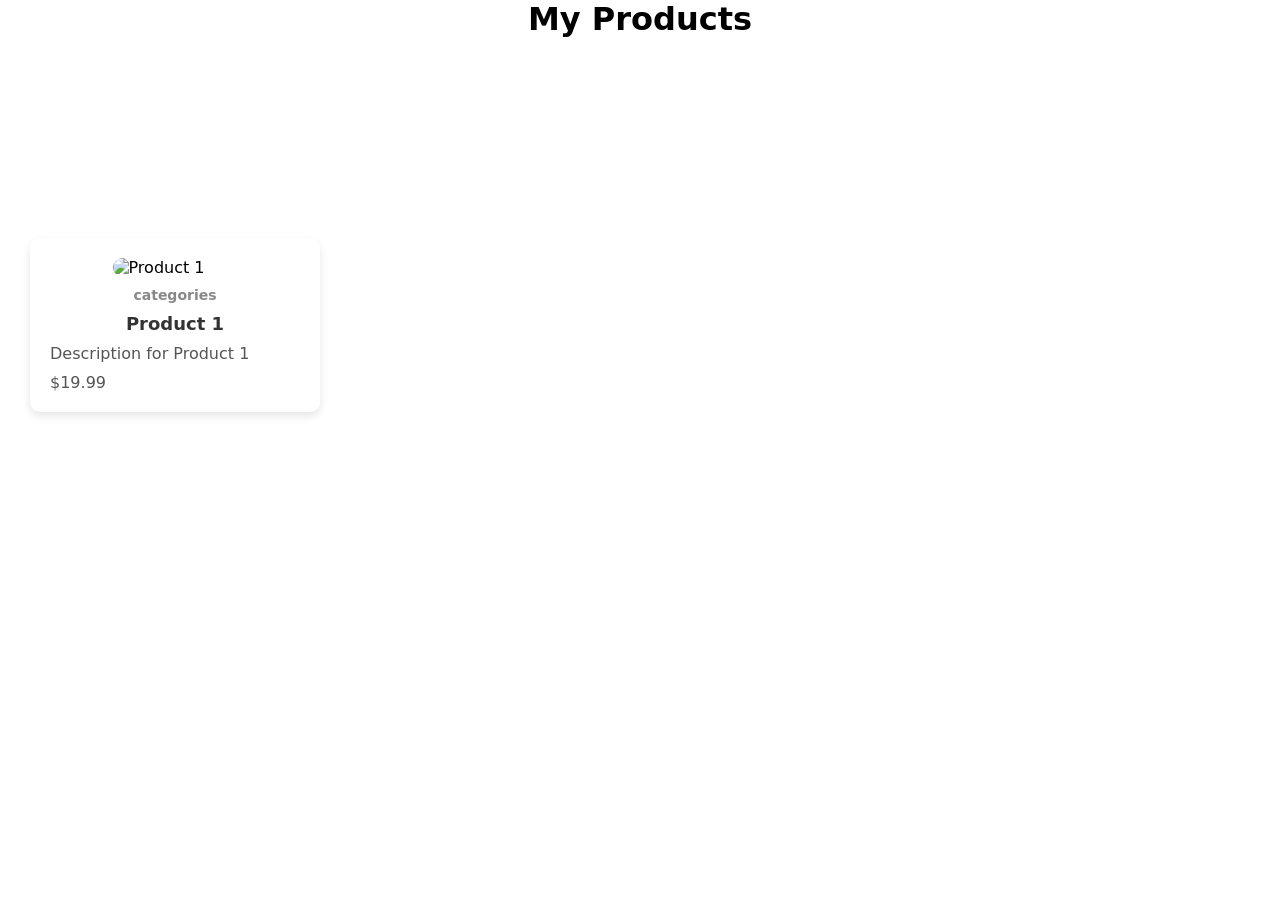
==== August 31 API/index.html @ ac356c5f "Add initial project files including HTML, CSS, and JavaScript for movie and product displays" ====
<!DOCTYPE html>
<html lang="en">
<head>
    <meta charset="UTF-8">
    <meta name="viewport" content="width=\, initial-scale=1.0">
    <link rel="stylesheet" href="index.css">
    <title>Document</title>
</head>
<body>
    <div class="container">

<h1>My Products</h1>

<div class="product-grid" id="productGrid">
    <div class="product-card">
        <img src="product1.jpg" alt="Product 1">
        <h3>categories</h3>
        <h2>Product 1</h2>
        <p>Description for Product 1</p>
        <p>$19.99</p>
    </div>
</div>

    </div>

    <script src="index.js"></script>
</body>
</html>
---- August 31 API/index.css ----
*{
    margin: 0;
    padding: 0;
    box-sizing: border-box;
    font-family: system-ui, -apple-system, BlinkMacSystemFont, 'Segoe UI', Roboto, Oxygen, Ubuntu, Cantarell, 'Open Sans', 'Helvetica Neue', sans-serif;
}

body{
    background-color: white;
    width: 100%;
    height: 100vh;
}

.container{
    display: flex;
    align-items: center;
    justify-content: start;
    width: 100%;
    flex-direction: column;
    gap: 200px;
}

.product-grid{
    display: grid;
    grid-template-columns: 1fr 1fr 1fr 1fr;
    gap: 20px;
    align-items: start;
}

.product-card{
    display: flex;
    flex-direction: column;
    align-items: center;
    justify-content: center;
    gap: 10px;
    padding: 20px;
    border-radius: 10px;
    box-shadow: 0 4px 8px rgba(0, 0, 0, 0.1);
    transition: transform 0.3s ease, box-shadow 0.3s ease;
}

.product-card:hover{
    transform: translateY(-5px);
    box-shadow: 0 8px 16px rgba(0, 0, 0, 0.2);
}

.product-card img{
    width: 50%;
    height: auto;
    border-radius: 10px;
}
.product-card h3{
    text-align: left;
    font-size: 14px;
    color: #888;
}
.product-card h2{
    text-align: left;
    font-size: 18px;
    color: #333;
}
.product-card p{
    text-align: left;
    font-size: 16px;
    color: #555;
  width: 250px;            
  white-space: nowrap;      
  overflow: hidden;      
  text-overflow: ellipsis;
}


.product-card
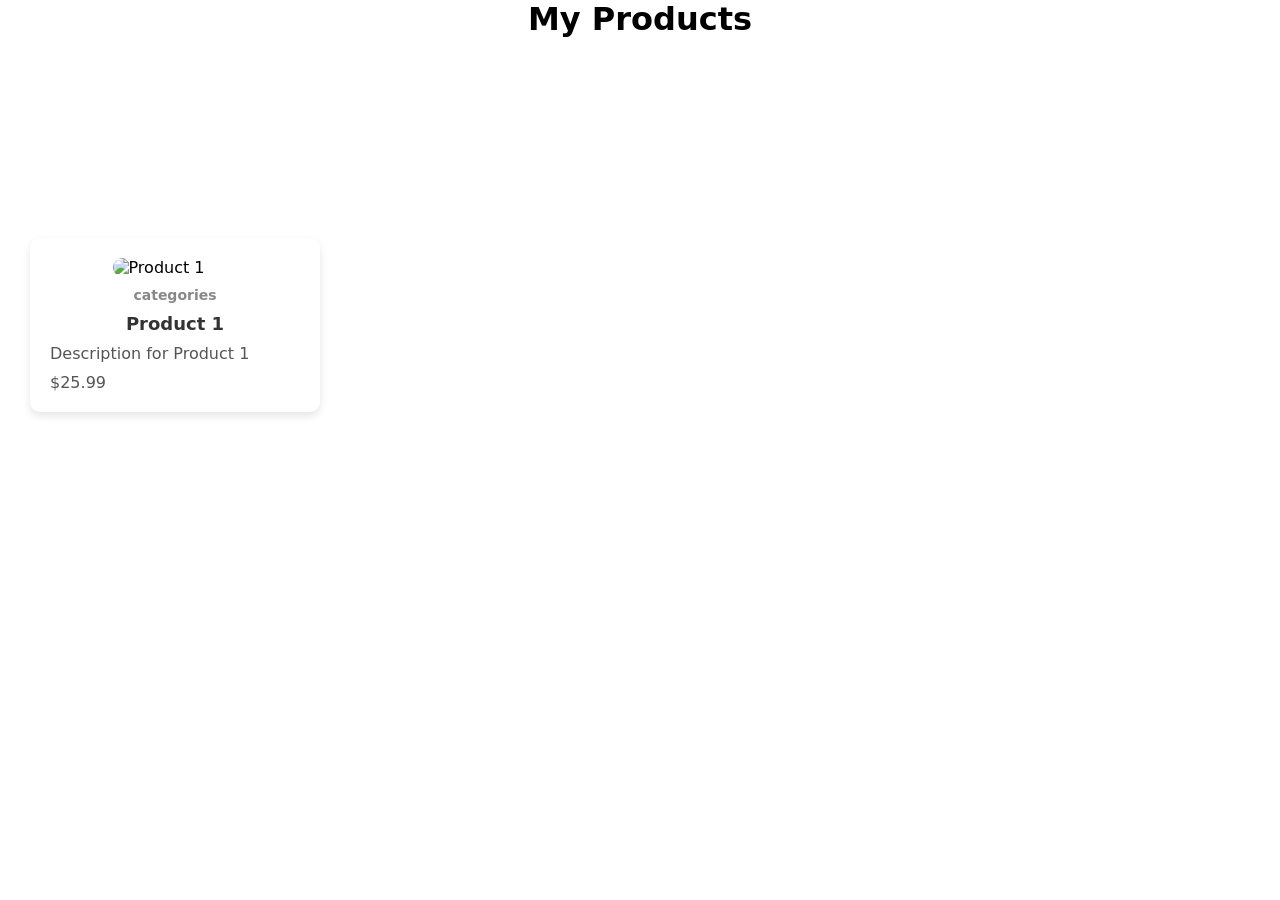
==== commit 51c1e7c9: "Update product price for Product 1 to $25.99" ====
--- a/August 31 API/index.html
+++ b/August 31 API/index.html
@@ -17,7 +17,7 @@
         <h3>categories</h3>
         <h2>Product 1</h2>
         <p>Description for Product 1</p>
-        <p>$19.99</p>
+        <p>$25.99</p>
     </div>
 </div>
 
